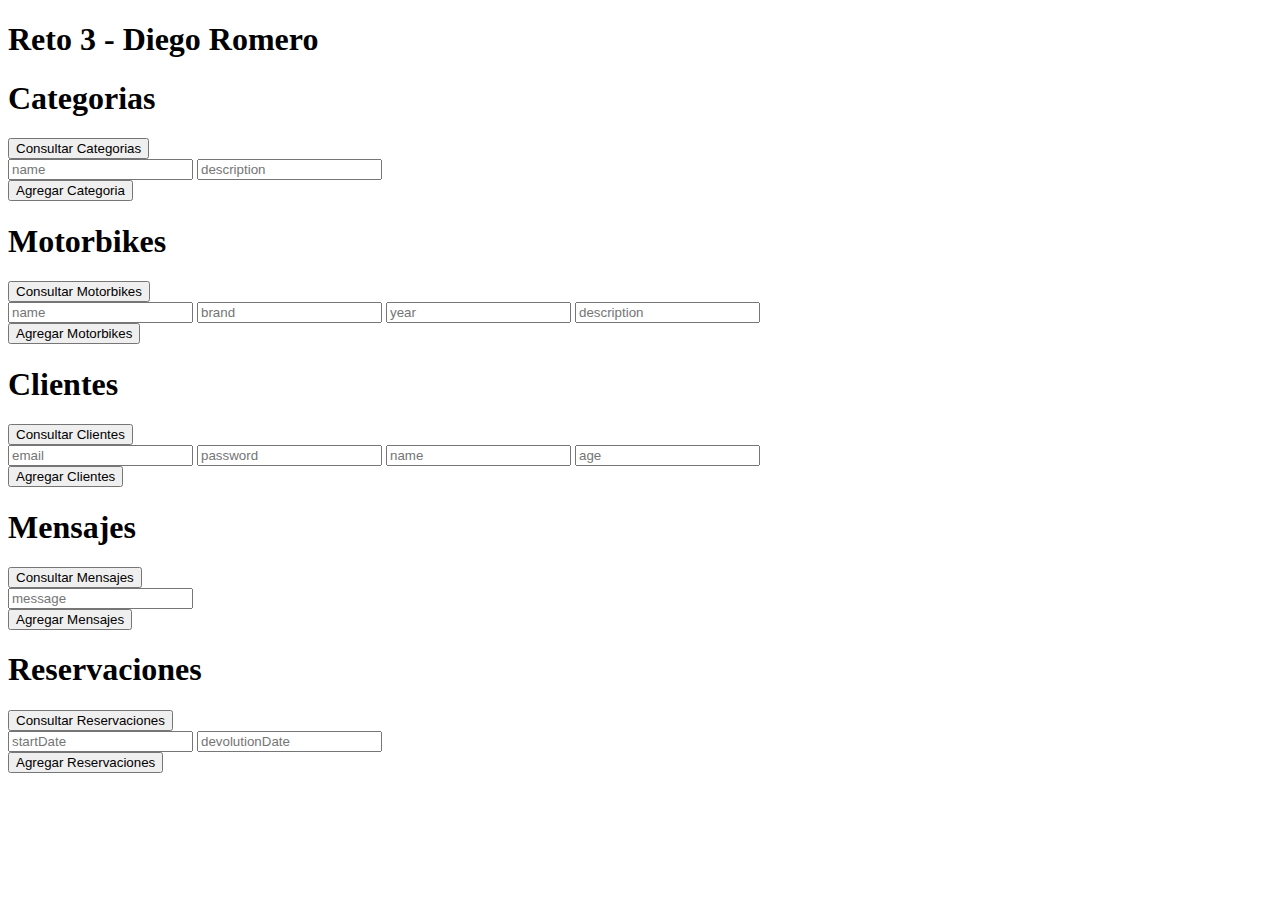
==== index.html @ 844fd8c5 "first commit" ====
<!DOCTYPE html>
<html >
<head>
  
    <script src="https://ajax.googleapis.com/ajax/libs/jquery/3.6.0/jquery.min.js"></script>
    <script type="text/javascript" src="js/misFunciones.js"></script>  
    <title>Reto3 - Diego Romero</title>
</head>
<body>
	<h1> Reto 3 - Diego Romero</h1>
	
    <h1> Categorias</h1>
    <div id="resultado1"></div>
    <button onclick="traerInformacionCategorias()" > Consultar Categorias</button>
    
    <div>
        <input type="text" id="Cname" placeholder="name" required>
        <input type="text" id="Cdescription" placeholder="description" required>
    <br>   
    
	   
    </div>
    <button onclick="guardarInformacionCategorias()">Agregar Categoria</button>


    <h1> Motorbikes</h1>
    <div id="resultado2"></div>
    <button onclick="traerInformacionMotorbikes()" > Consultar Motorbikes</button>
    
    <div>
        <input type="text" id="Bname" placeholder="name" required>
        <input type="text" id="Bbrand" placeholder="brand" required>
        <input type="number" id="Byear" placeholder="year" required>
        <input type="text" id="Bdescription" placeholder="description" required>    
    </div>
    <button onclick="guardarInformacionMotorbikes()">Agregar Motorbikes</button>

    <h1> Clientes</h1>
    <div id="resultado3"></div>
    <button onclick="traerInformacionClientes()" > Consultar Clientes</button>
    
    <div>
        <input type="text" id="CLemail" placeholder="email" required>
		<input type="text" id="CLpassword" placeholder="password" required>
		<input type="text" id="CLname" placeholder="name" required>
		<input type="number" id="CLage" placeholder="age" required> 
		</div>
    <button onclick="guardarInformacionClientes()">Agregar Clientes</button>
	
	<h1> Mensajes</h1>
    <div id="resultado4"></div>
    <button onclick="traerInformacionMensajes()" > Consultar Mensajes</button>
    
    <div>
        <input type="text" id="MmessageText" placeholder="message" required>
		</div>
    <button onclick="guardarInformacionMensajes()">Agregar Mensajes</button>
	
	<h1> Reservaciones</h1>
    <div id="resultado5"></div>
    <button onclick="traerInformacionReservaciones()" > Consultar Reservaciones</button>
    
    <div>
        <input type="datetime" id="RstartDate" placeholder="startDate" required>
		<input type="datetime" id="RdevolutionDate" placeholder="devolutionDate" required>
		</div>
    <button onclick="guardarInformacionReservaciones()">Agregar Reservaciones</button>
		
			
</body>
</html>
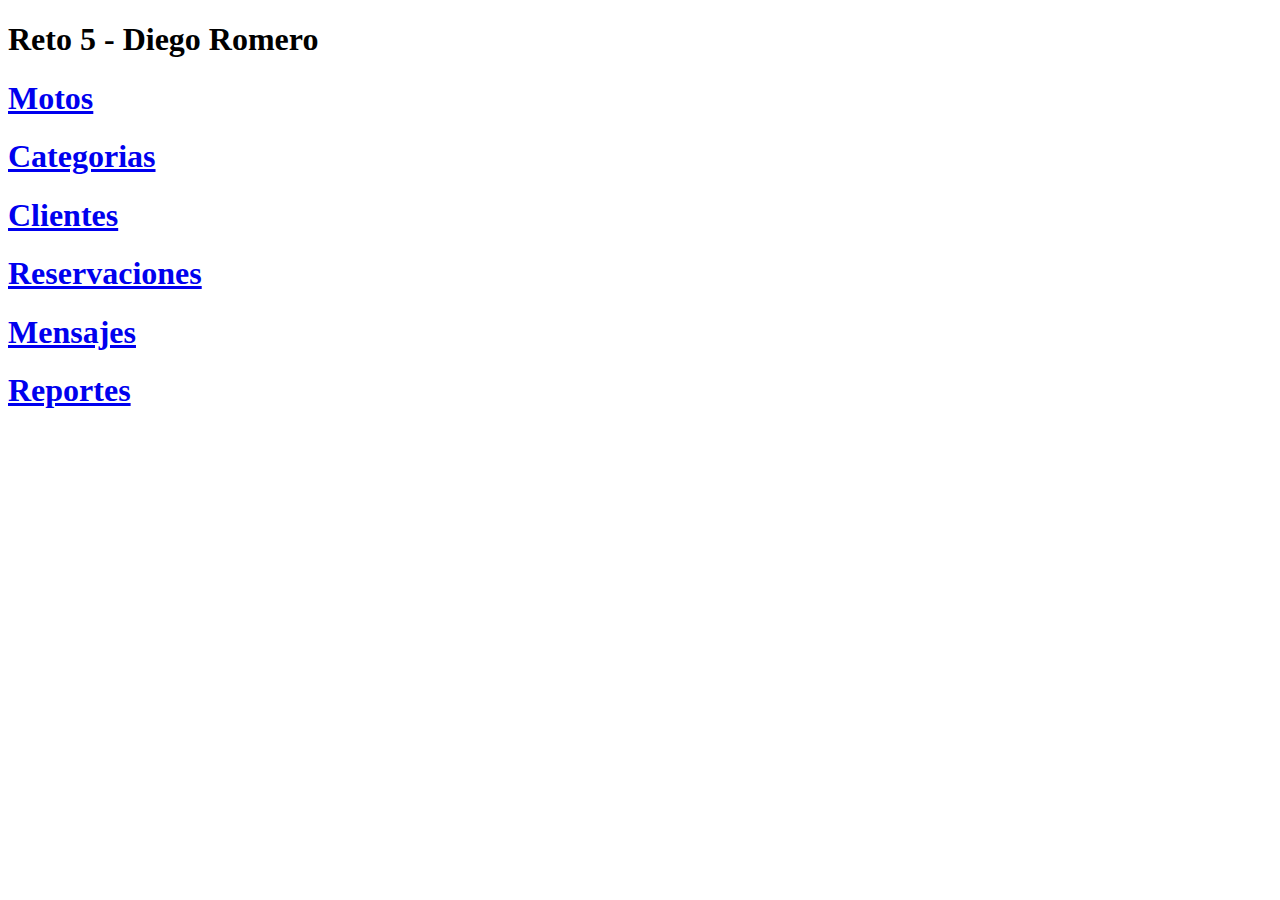
==== commit 323bc903: "Update Index" ====
--- a/index.html
+++ b/index.html
@@ -1,71 +1,24 @@
-<!DOCTYPE html>
-<html >
-<head>
-  
-    <script src="https://ajax.googleapis.com/ajax/libs/jquery/3.6.0/jquery.min.js"></script>
-    <script type="text/javascript" src="js/misFunciones.js"></script>  
-    <title>Reto3 - Diego Romero</title>
-</head>
-<body>
-	<h1> Reto 3 - Diego Romero</h1>
-	
-    <h1> Categorias</h1>
-    <div id="resultado1"></div>
-    <button onclick="traerInformacionCategorias()" > Consultar Categorias</button>
-    
-    <div>
-        <input type="text" id="Cname" placeholder="name" required>
-        <input type="text" id="Cdescription" placeholder="description" required>
-    <br>   
-    
-	   
-    </div>
-    <button onclick="guardarInformacionCategorias()">Agregar Categoria</button>
-
-
-    <h1> Motorbikes</h1>
-    <div id="resultado2"></div>
-    <button onclick="traerInformacionMotorbikes()" > Consultar Motorbikes</button>
-    
-    <div>
-        <input type="text" id="Bname" placeholder="name" required>
-        <input type="text" id="Bbrand" placeholder="brand" required>
-        <input type="number" id="Byear" placeholder="year" required>
-        <input type="text" id="Bdescription" placeholder="description" required>    
-    </div>
-    <button onclick="guardarInformacionMotorbikes()">Agregar Motorbikes</button>
-
-    <h1> Clientes</h1>
-    <div id="resultado3"></div>
-    <button onclick="traerInformacionClientes()" > Consultar Clientes</button>
-    
-    <div>
-        <input type="text" id="CLemail" placeholder="email" required>
-		<input type="text" id="CLpassword" placeholder="password" required>
-		<input type="text" id="CLname" placeholder="name" required>
-		<input type="number" id="CLage" placeholder="age" required> 
-		</div>
-    <button onclick="guardarInformacionClientes()">Agregar Clientes</button>
-	
-	<h1> Mensajes</h1>
-    <div id="resultado4"></div>
-    <button onclick="traerInformacionMensajes()" > Consultar Mensajes</button>
-    
-    <div>
-        <input type="text" id="MmessageText" placeholder="message" required>
-		</div>
-    <button onclick="guardarInformacionMensajes()">Agregar Mensajes</button>
-	
-	<h1> Reservaciones</h1>
-    <div id="resultado5"></div>
-    <button onclick="traerInformacionReservaciones()" > Consultar Reservaciones</button>
-    
-    <div>
-        <input type="datetime" id="RstartDate" placeholder="startDate" required>
-		<input type="datetime" id="RdevolutionDate" placeholder="devolutionDate" required>
-		</div>
-    <button onclick="guardarInformacionReservaciones()">Agregar Reservaciones</button>
-		
-			
-</body>
+<!DOCTYPE html>
+<html lang="en" >
+<head>
+	<meta charset=<"utf-8">
+    <meta http-equiv="Content-Type" content="application/json >
+	<meta name="viewport" content=width=device-width, initial-scale=1">
+    <title>Reto 5 - Diego Romero</title>
+</head>
+<body>
+	
+	<script src="https://ajax.googleapis.com/ajax/libs/jquery/3.6.0/jquery.min.js"></script>
+    <script type="text/javascript" src="js/misFunciones.js"></script>  
+	<h1> Reto 5 - Diego Romero</h1>
+	
+    <h1><a href="Motorbikes.html"/>Motos</a></h1>	
+    <h1><a href="Categorias.html"/>Categorias</a></h1>
+    <h1><a href="Clientes.html"/>Clientes</a></h1>
+    <h1><a href="Reservaciones.html"/>Reservaciones</a>  </h1>
+    <h1><a href="Mensajes.html"/>Mensajes</a>  </h1>
+	<h1><a href="Reportes.html"/>Reportes</a>  </h1>
+           		
+			
+</body>
 </html>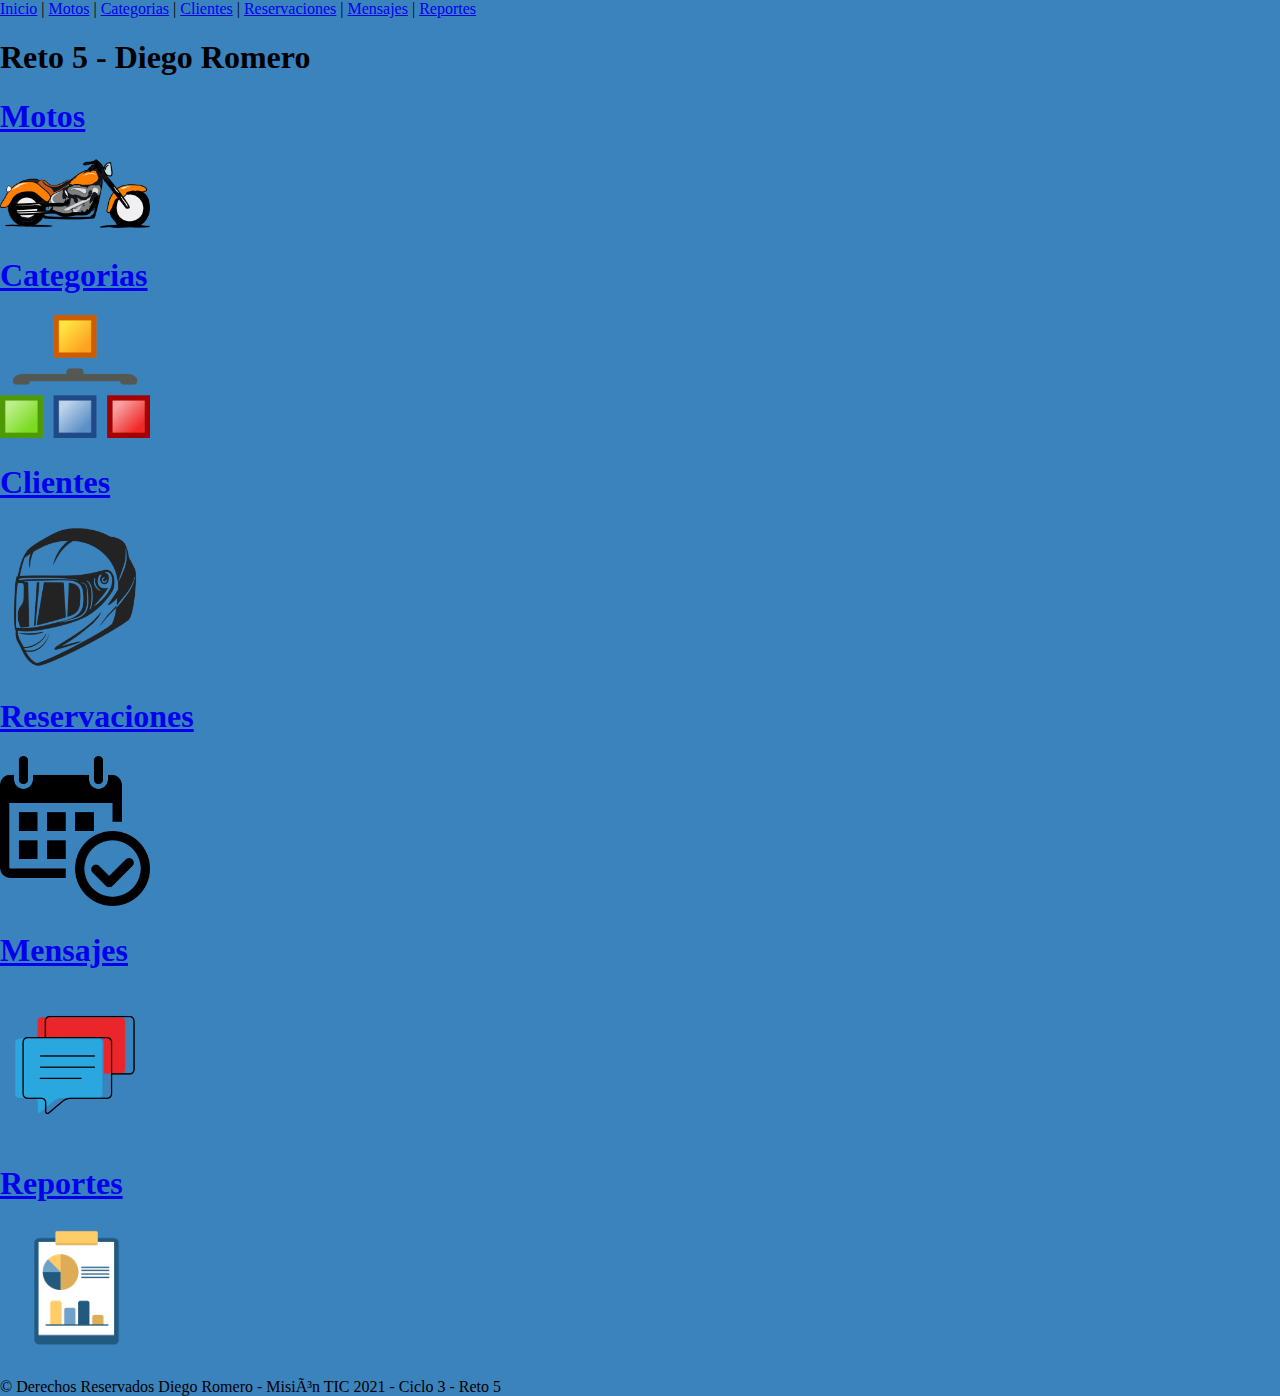
==== commit 4df3815e: "FrontEnd R5" ====
--- a/index.html
+++ b/index.html
@@ -4,20 +4,41 @@
 	<meta charset=<"utf-8">
     <meta http-equiv="Content-Type" content="application/json >
 	<meta name="viewport" content=width=device-width, initial-scale=1">
+	<link rel="icon" href="imagenes/favicon.png" type="image/png" sizes="16x16">
+	<link rel="stylesheet" href="css/misEstilos.css">
     <title>Reto 5 - Diego Romero</title>
 </head>
+<nav>
+	<a href="Index.html"/>Inicio</a> | 
+	<a href="Motorbikes.html"/>Motos</a> | 
+	<a href="Categorias.html"/>Categorias</a> | 
+	<a href="Clientes.html"/>Clientes</a> | 
+	<a href="Reservaciones.html"/>Reservaciones</a> | 
+	<a href="Mensajes.html"/>Mensajes</a> | 
+	<a href="Reportes.html"/>Reportes</a>
+</nav>
 <body>
 	
 	<script src="https://ajax.googleapis.com/ajax/libs/jquery/3.6.0/jquery.min.js"></script>
     <script type="text/javascript" src="js/misFunciones.js"></script>  
 	<h1> Reto 5 - Diego Romero</h1>
 	
-    <h1><a href="Motorbikes.html"/>Motos</a></h1>	
+    <h1><a href="Motorbikes.html"/>Motos</a></h1>
+		<img src="imagenes/motorbike.png" width="150">
     <h1><a href="Categorias.html"/>Categorias</a></h1>
+		<img src="imagenes/categoria.png" width="150">
     <h1><a href="Clientes.html"/>Clientes</a></h1>
+		<img src="imagenes/Cliente.png" width="150">
     <h1><a href="Reservaciones.html"/>Reservaciones</a>  </h1>
+		<img src="imagenes/reservas.png" width="150">
     <h1><a href="Mensajes.html"/>Mensajes</a>  </h1>
+		<img src="imagenes/mensaje.png" width="150">
 	<h1><a href="Reportes.html"/>Reportes</a>  </h1>
+		<img src="imagenes/reporte.png" width="150">
+	
+	<footer>
+	&copy; Derechos Reservados Diego Romero - Misión TIC 2021 - Ciclo 3 - Reto 5
+	</footer>
            		
 			
 </body>
--- a/css/misEstilos.css
+++ b/css/misEstilos.css
@@ -0,0 +1,16 @@
+header {
+margin: 30px;
+padding: 15px;
+text-align: center;
+background-color: #CCCCCC;
+}
+
+#titulo {
+font: bold 26px Verdana, sans-serif;
+}
+
+body {
+width: 100%;
+margin: 0px;
+background-color: #3b83bd;
+}